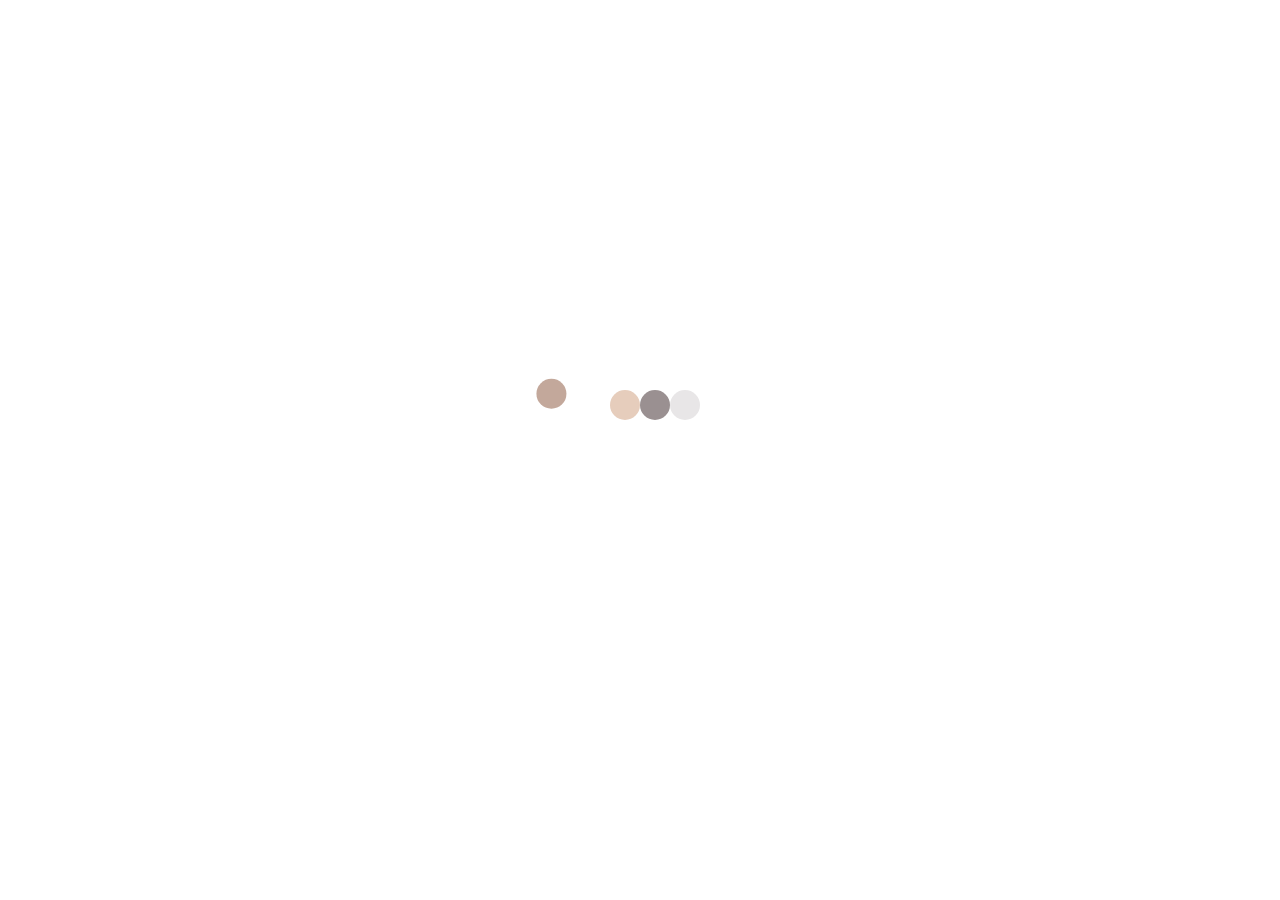
==== index.html @ cdb43461 "Merge pull request #2 from minhta16/main" ====
<!DOCTYPE html>
<html lang="en">   <!-- English Language-->



<title>Noah Tran's Porfolio - EN</title>
<link rel="shortcut icon" type="image/x-icon" href="images/icon.ico">
<meta charset="utf-8">
<meta name="viewport" content="width=device-width, initial-scale=1">
<link rel="stylesheet" href="https://www.w3schools.com/w3css/4/w3.css">
<link rel="stylesheet" href="https://fonts.googleapis.com/css?family=Inconsolata">
<link rel="stylesheet" href="https://maxcdn.bootstrapcdn.com/bootstrap/4.5.2/css/bootstrap.min.css">

<!-- jQuery library -->
<script src="https://ajax.googleapis.com/ajax/libs/jquery/3.5.1/jquery.min.js"></script>
<script src="https://kit.fontawesome.com/a076d05399.js"></script>

<!-- Popper JS -->
<script src="https://cdnjs.cloudflare.com/ajax/libs/popper.js/1.16.0/umd/popper.min.js"></script>

<!-- Latest compiled JavaScript -->
<script src="https://maxcdn.bootstrapcdn.com/bootstrap/4.5.2/js/bootstrap.min.js"></script>
<script src="https://cdnjs.cloudflare.com/ajax/libs/jquery/3.4.1/jquery.min.js"></script>
<script>
 setTimeout(function(){
  $('#clackers').fadeToggle();
  $('.hide-body').fadeIn();
}, 1500);
</script>

<link rel="stylesheet" href="https://cdnjs.cloudflare.com/ajax/libs/font-awesome/4.7.0/css/font-awesome.min.css">
<link rel="stylesheet" href="style.css">


<body >
<svg width="300" height="120" id="clackers">
  <!-- Left arc path -->
  <svg>
    <path id="arc-left-up" fill="none" d="M 90 90 A 90 90 0 0 1 0 0"/>
  </svg>
  <!-- Right arc path -->
  <svg>
    <path id="arc-right-up" fill="none" d="M 100 90 A 90 90 0 0 0 190 0"/>
  </svg>


  <circle cx="15" cy="15" r="15">
    <!-- I used a python script to calculate the keyPoints and keyTimes based on a quadratic function. -->
    <animateMotion dur="1.5s" repeatCount="indefinite"
    calcMode="linear"
    keyPoints="0.0;0.19;0.36;0.51;0.64;0.75;0.84;0.91;0.96;0.99;1.0;0.99;0.96;0.91;0.84;0.75;0.64;0.51;0.36;0.19;0.0;0.0;0.05;0;0;0;0;0;0;0;0;0;0;0;0;0;0;0;0;0;0"
    keyTimes="0.0;0.025;0.05;0.075;0.1;0.125;0.15;0.175;0.2;0.225;0.25;0.275;0.3;0.325;0.35;0.375;0.4;0.425;0.45;0.475;0.5;0.525;0.55;0.575;0.6;0.625;0.65;0.675;0.7;0.725;0.75;0.775;0.8;0.825;0.85;0.875;0.9;0.925;0.95;0.975;1.0">
    <mpath xlink:href="#arc-left-up"/>
  </animateMotion>
</circle>
<circle cx="135" cy="105" r="15" />
<circle cx="165" cy="105" r="15" />
<circle cx="95" cy="15" r="15">
  <animateMotion dur="1.5s" repeatCount="indefinite"
  calcMode="linear"
  keyPoints="0.0;0.0;0.05;0;0;0;0;0;0;0;0;0;0;0;0;0;0;0;0;0;0.0;0.19;0.36;0.51;0.64;0.75;0.84;0.91;0.96;0.99;1.0;0.99;0.96;0.91;0.84;0.75;0.64;0.51;0.36;0.19;0.0"
  keyTimes="0.0;0.025;0.05;0.075;0.1;0.125;0.15;0.175;0.2;0.225;0.25;0.275;0.3;0.325;0.35;0.375;0.4;0.425;0.45;0.475;0.5;0.525;0.55;0.575;0.6;0.625;0.65;0.675;0.7;0.725;0.75;0.775;0.8;0.825;0.85;0.875;0.9;0.925;0.95;0.975;1.0">
  <mpath xlink:href="#arc-right-up"/>
</animateMotion>
</circle>
</svg>

<section class="hide-body">

  <head>

    <!-- Links (sit on top) -->

    <nav class="navbar navbar-expand-sm bg-white navbar-dark fixed-top">
      <!-- Menu button -->
      <button class="bton"><i class="fa fa-bars" onclick="openNav()"></i></button>
      <div id="mySidenav" class="sidenav">
        <a href="javascript:void(0)" class="closebtn" onclick="closeNav()">&times;</a>
        <a href="#first" style=" color:#9b9092"><p style="font-size:1vw" ><b>Follow Me</b></p></a>
        <hr style="width: 200px; height:0.5px;border-width:0;background-color:lightgray; margin-left: auto;margin-right: auto;">
        <br>
        <a href="https://www.facebook.com/tun.thoi" style=" color:#9b9092"><i class="fab fa-facebook-square" style="font-size:1vw"> Facebook</i></a>
        <br>
        <a href="https://www.instagram.com/tphuchoan/" style=" color:#9b9092"><i class="fab fa-instagram-square" style="font-size:1vw"> Instagram </i></a>
        <br>
        <a href="https://www.behance.net/hoantran3" style=" color:#9b9092"><i class="fab fa-behance-square" style="font-size:1vw ;font-size:1vw"> Behance </i></a>

      </div>
      <script>
        function openNav() {
          document.getElementById("mySidenav").style.width = "200px";
        }

        function closeNav() {
          document.getElementById("mySidenav").style.width = "0";
        }
      </script>
      <!--Navbar -->
      <a class="navbar-brand" href="#">
        <img src="images\logo.png" alt="logo" style="width:60px; margin-left: 20px ">
      </a>
      <ul class="navbar-nav ml-auto">
        <li class="nav-item">
          <a class="nav-link" href="#home" style="margin-right: 30px; color:#e6c0a8"><b> Home </b></a>
        </li>
        <li class="nav-item">
          <a class="nav-link" href="#first" style="margin-right: 30px; color:#9b9092">About</a>
        </li>
      </li>
      <li class="nav-item">
        <a class="nav-link" href="#second" style="margin-right: 30px; color:#9b9092">Projects</a>
      </li>
      <li class="nav-item">
        <a class="nav-link" href="#third" style="margin-right: 40px;  color:#9b9092">Contact</a>
      </li>
      <li class="nav-item">
        <a class="nav-link" href="index.html" style="  color:#e6c0a8"><b>EN</b></a>
      </li>
      <li class="nav-item">
        <a class="nav-link" href="indexVI.html" style="margin-right: 5px;  color:#9b9092">VIE</a>
      </li>

    </ul>
  </nav>

</head>
<section class="main">
  <!-- Header with image -->
  <div class="parallax" id="home" >
    <div class="centered">
      <h1 style="font-size:3vw;"><b> Hello, <br>  I'm Noah Tran.</b></h1>
      <br>
      <p style="font-size:1vw;">Welcome to my online Portfolio.</p>
    </div>
  </div>  
    <div class="bgimg w3-display-container w3-grayscale-min" >

      <!-- Add a background color and large text to the whole page -->
      <div class="w3-sand w3-grayscale w3-large" id="first">
        <br>
        <br>
        <br>
        <br>
        <br>
        

        <!-- About Container -->
        <div class="w3-container" >
          <div class="w3-content" style="max-width:900px">
            <h2 style="text-align: center; color: #9B7C70"><b>About me</b></h2>
            <h2 class="w3-center w3-padding-60"><span class="w3-tag w3-wide" style="background-color: #9b9092;"> MY DESIRE </span></h2>
            <br>
            <br>
            <p style=" text-align: center;font-size: 24px">With a constant passion and an inevitable desire to become a professional 3D artist, I feel utterly privileged as well as pleasant to contribute to this interesting area. Therefore, all of my attempts related to graphic design will be implemented whole-heartedly.</p>
            <br>
            <div class="w3-panel w3-leftbar w3-light-grey">
              <br>
              <p style="text-align: center;font-size: 1vw"><i>"Don't worry about people stealing your ideas, worry about the day they stop."</i></p>
              <p style="font-size: 14px; text-align: center;">Quote from Jeffrey Zeldman - an American web designer.</p>
              <br>
            </div>
            <br>
            <br>
            <hr style="width: 200px; height:1px;border-width:0;background-color:lightgray; margin-left: auto;margin-right: auto;">
            <br>
            <br>
            <div class="row">
              <div class="col-lg-6 tab-full left">
                <h4> Personal Info</h4>
                <br>
                <p style="color: #595959; text-align: justify;" >   I am Tran Phuc Hoan. Was born in 1998 in <br>Hanoi, Vietnam.
                  The first time I touched<br> the computer, I've known what I want to do <br> in the future. After 12 years of studying hard <br>
                  at school, I finnaly became a Graphic Design<br> student at FPTU (FPT University). And at that<br> time,
                my future began.</p>
              </div>
              <div class="col-lg-6 tab-full right">
                <h4> Software Skills (Improving)</h4>
                <br>
                <h6 style="color: #595959">Blender</h6>
                <div class="progress">
                  <div class="progress-bar bg-secondary" role="progressbar" aria-valuenow="70" aria-valuemin="0" aria-valuemax="100" style="width:70%">
                    70%
                  </div>
                </div>
                <br>
                <h6 style="color: #595959">Illustration</h6>
                <div class="progress">
                  <div class="progress-bar bg-secondary" role="progressbar" aria-valuenow="70" aria-valuemin="0" aria-valuemax="100" style="width:65%">
                    65%
                  </div>
                </div>
                <br>
                <h6 style="color: #595959">Maya</h6>
                <div class="progress">
                  <div class="progress-bar bg-secondary" role="progressbar" aria-valuenow="70" aria-valuemin="0" aria-valuemax="100" style="width:50%">
                    50%
                  </div>
                </div>
              </div>

              <div class="w3-center">
                <br>
                <br>
                <hr style="width: 200px; height:1px;border-width:0;background-color:lightgray; margin-left: auto;margin-right: auto;">
                <br>
                <br>

                <h4>My Education</h4>
                <br>
                <div class="row">
                  <div class="col-lg-6 tab-full left">
                    <ul class="timeline">
                      <li>
                        <h6 class="float-left">September 2017 - Present</h6>
                        <br>
                        <h5 style="text-align: left;"> FPT University in Hanoi </h5>

                        <p style="text-align: left; font-size: 16px">
                          K13 Course <br>
                          Graphic Design Specialization <br>
                          Junior year 
                        </p>
                      </li>
                      <li>
                        <h6 class="float-left">September 2016 - June 2017</h6>
                        <br>
                        <h5 style="text-align: left;"> VNU University of Engeneering and Technology </h5>
                        <p style="text-align: left; font-size: 16px">K40 Course. Majoring in Electronics and Telecommunications. Stuying at a national top-quality University of Technology is my pride and my oppotunity.</p>
                      </li>
                    </ul>
                  </div>
                  <div class="col-lg-6 tab-full right">
                    <ul class="timeline">
                      <li>
                        <h6 class="float-left">August 2013 - June 2016</h6>
                        <br>
                        <h5 style="text-align: left;"> Kim Lien Highschool </h5>

                        <p style="text-align: left; font-size: 16px">
                          I had a wonderful pupilage at my hometown Highschool.
                        </p>
                      </li>
                      <li>
                        <h6 class="float-left">August 2009 - June 2013</h6>
                        <br>
                        <h5 style="text-align: left;"> Dong Da Secondary School </h5>
                        <p style="text-align: left; font-size: 16px">My teachers here were great, they taught me a lot.</p>
                      </li>
                    </ul>
                  </div>

                </div>
              </div>
            </div>
            <br>
            <br>
            <br>
<h4 class="w3-center w3-padding-60"><span class="w3-tag w3-wide" style="background-color: #9b9092;"> WORK EXPEREENCES </span></h4>
            <br>
            <br>
            <h5 style="text-align: center;">May 2020 - September 2020</h5>
            <p style=" text-align: center;font-size: 18px">Internship & Junior 3D artist at Onteractive.eu.</p>
            <br>
            <h5 style="text-align: center;"> 2018 - 2019</h5>
            <p style=" text-align: center;font-size: 18px">3D design freelancer.</p>
            <br>

            <h4 class="w3-center w3-padding-64" ><span class="w3-tag w3-wide" style="background-color: #9b9092;"> INTERESTED IN </span></h4>
            <div class="row">
              <div class="column">
                <svg width="3em" height="3em" viewBox="0 0 16 16" class="bi bi-window" fill="currentColor" xmlns="http://www.w3.org/2000/svg">
                  <path fill-rule="evenodd" d="M14 2H2a1 1 0 0 0-1 1v10a1 1 0 0 0 1 1h12a1 1 0 0 0 1-1V3a1 1 0 0 0-1-1zM2 1a2 2 0 0 0-2 2v10a2 2 0 0 0 2 2h12a2 2 0 0 0 2-2V3a2 2 0 0 0-2-2H2z"/>
                  <path fill-rule="evenodd" d="M15 6H1V5h14v1z"/>
                  <path d="M3 3.5a.5.5 0 1 1-1 0 .5.5 0 0 1 1 0zm1.5 0a.5.5 0 1 1-1 0 .5.5 0 0 1 1 0zm1.5 0a.5.5 0 1 1-1 0 .5.5 0 0 1 1 0z"/>
                </svg>
                <br>
                <br>

                <h3>Web Design</h3>
                <p style="font-size: 15px">User interface design &<br> Front-end web developement.</p>
              </div>
              <div class="column">
               <svg width="3em" height="3em" viewBox="0 0 16 16" class="bi bi-box" fill="currentColor" xmlns="http://www.w3.org/2000/svg">
                <path fill-rule="evenodd" d="M8.186 1.113a.5.5 0 0 0-.372 0L1.846 3.5 8 5.961 14.154 3.5 8.186 1.113zM15 4.239l-6.5 2.6v7.922l6.5-2.6V4.24zM7.5 14.762V6.838L1 4.239v7.923l6.5 2.6zM7.443.184a1.5 1.5 0 0 1 1.114 0l7.129 2.852A.5.5 0 0 1 16 3.5v8.662a1 1 0 0 1-.629.928l-7.185 2.874a.5.5 0 0 1-.372 0L.63 13.09a1 1 0 0 1-.63-.928V3.5a.5.5 0 0 1 .314-.464L7.443.184z"/>
              </svg>
              <br>
              <br>

              <h3>3D Design</h3>
              <p style="font-size: 15px">Modeling & Animation.</p>
            </div>

            <div class="column">
              <svg width="3em" height="3em" viewBox="0 0 16 16" class="bi bi-book" fill="currentColor" xmlns="http://www.w3.org/2000/svg">
                <path fill-rule="evenodd" d="M1 2.828v9.923c.918-.35 2.107-.692 3.287-.81 1.094-.111 2.278-.039 3.213.492V2.687c-.654-.689-1.782-.886-3.112-.752-1.234.124-2.503.523-3.388.893zm7.5-.141v9.746c.935-.53 2.12-.603 3.213-.493 1.18.12 2.37.461 3.287.811V2.828c-.885-.37-2.154-.769-3.388-.893-1.33-.134-2.458.063-3.112.752zM8 1.783C7.015.936 5.587.81 4.287.94c-1.514.153-3.042.672-3.994 1.105A.5.5 0 0 0 0 2.5v11a.5.5 0 0 0 .707.455c.882-.4 2.303-.881 3.68-1.02 1.409-.142 2.59.087 3.223.877a.5.5 0 0 0 .78 0c.633-.79 1.814-1.019 3.222-.877 1.378.139 2.8.62 3.681 1.02A.5.5 0 0 0 16 13.5v-11a.5.5 0 0 0-.293-.455c-.952-.433-2.48-.952-3.994-1.105C10.413.809 8.985.936 8 1.783z"/>
              </svg>
              <br>
              <br>

              <h3>Book Design</h3>
              <p style="font-size: 15px">Cover & pages layout.</p>
              <br>
              <br>
              <br>
            </div>
          </div>
        </div>
      </div>


    </div>


  </div>
  
  <div class="w3-gray  w3-large" id="second">
    <br>
    <br>
    <br>
    <br>
    <br>
    <div class="w3-container" >
      <div class="w3-content" style="max-width:900px">
        <h2 style="text-align: center; color: #e6c0a8"><b>Projects</b></h2>
        <h2 class="w3-center w3-padding-60"><span class="w3-tag w3-wide" style="background-color: #9b9092;"> MY LATEST PROJECTS </span></h2>
        <br>
        <hr style="width: 850px; height:1px;border-width:0;background-color:#969696; margin-left: auto;margin-right: auto;">
        <br>
        <div class="container">
          <div class="gallery">
            <figure class="gallery__item gallery__item--1" data-toggle="modal" data-target="#modal1">
              <img src="images/Gogreen.jpg" alt="Gallery image 1" class="gallery__img">
            </figure>
            <figure class="gallery__item gallery__item--2">
              <img src="images/boook.jpg" alt="Gallery image 2" class="gallery__img">
            </figure>
            <figure class="gallery__item gallery__item--3">
              <img src="images/vntp-01.jpg" alt="Gallery image 3" class="gallery__img">
            </figure>
            <figure class="gallery__item gallery__item--4">
              <img src="images/3.jpg" alt="Gallery image 4" class="gallery__img">
            </figure>
            <figure class="gallery__item gallery__item--5">
              <img src="images/book2-01.jpg" alt="Gallery image 5" class="gallery__img">
            </figure>
            <figure class="gallery__item gallery__item--6">
              <img src="images/sasuke.jpg" alt="Gallery image 6" class="gallery__img">
            </figure>
            <figure class="gallery__item gallery__item--7">
              <img src="images/web.png" alt="Gallery image 6" class="gallery__img">
            </figure>
          </div>
        </div>
        <br>
        <div class="w3-center">
          <a class="button button1 w3-center" style="text-decoration: none;"><b>SEE ALL</b></a>
        </div>
        <br>
        <br>
        <br>
      </div>
    </div>
  </div>
</div>
</div>
<section class="s-contact target-section" id="third">
  <div class="w3-content" style="max-width:900px">
    <h2 style="text-align: center; color: white"><b>Contact</b></h2>
    <h2 class="w3-center w3-padding-60"><span class="w3-tag w3-wide" style="background-color: #9b9092;"> Say "Xin chao" </span></h2>
    <br>
    <br>
    <br>
    <br>
    <div class="row">
      <div class="col-lg-6 tab-full left">
        <h3>PHONE</h3>
        <p style="font-size: 15px; color: white">(+84) 339568068</p>
      <br>
      <br>
      
        <h3>EMAIL</h3>
        <p style="font-size: 15px; color: white;">hiamnoah98@gmail.com <br> hoantpha130188@fpt.edu.vn</p>
        <br>
      <br>
      
        <h3>ADDRESS</h3>
        <p style="font-size: 15px; color: white;">33 Vinh Ho <br> Dong Da, Hanoi <br> Vietnam </p>
        <br>
      <br>
      
        <h3>SOCIAL</h3>
        <p style="font-size: 15px; color: white;">facebook.com/tun.thoi <br> instagram.com/tphuchoan  </p>

      </div>
      <div class="col-lg-6 tab-full left">
        <br>
        <br>
        <br>
        <br>
        <br>
        <br>
        <br>
        <br>

        <h3 style="text-align: justify;"><i>"Your work is going to fill a large part of your life, and the only way to be truly satisfied is to do what you believe is great work. And the only way to do great work is to love what you do. If you haven't found it yet, keep looking. Don't settle. As with all matters of the heart, you'll know when you find it."</i></h3>
        <br>
        <p style="font-size: 15px">- Steve Jobs</p>
        
      </div>
    </div>
  </div>
    

  </section>

</div>
</div>

<!-- Footer -->
<div class="footer">


  <!-- Add font awesome icons -->
  <a href="https://www.facebook.com/tun.thoi" class="fa fa-facebook"></a>

  <a href="https://mail.google.com/mail/u/5/#inbox" class="fa fa-google"></a>

  <a href="https://www.instagram.com/tphuchoan/" class="fa fa-instagram"></a>
  <br>



  <p class="pt-2" style="color: white"><i>@2020 by Noah Tran </i> </p>

</div>
</section>

<script>
// Tabbed Menu
function openMenu(evt, menuName) {
  var i, x, tablinks;
  x = document.getElementsByClassName("menu");
  for (i = 0; i < x.length; i++) {
    x[i].style.display = "none";
  }
  tablinks = document.getElementsByClassName("tablink");
  for (i = 0; i < x.length; i++) {
    tablinks[i].className = tablinks[i].className.replace(" w3-dark-grey", "");
  }
  document.getElementById(menuName).style.display = "block";
  evt.currentTarget.firstElementChild.className += " w3-dark-grey";
}
document.getElementById("myLink").click();
</script>

<!-- Modals -->
<div class="modal fade" id="modal1" tabindex="-1" role="dialog" aria-labelledby="modal1CenterTitle" aria-hidden="true">
  <div class="modal-dialog custom-modal-dialog">
    <div class="modal-content">
      <div class="modal-header">
        <h5 class="modal-title" id="modal1Title">Modal title</h5>
        <button type="button" class="close" data-dismiss="modal" aria-label="Close">
          <span>&times;</span>
        </button>
      </div>
      <div class="modal-body">
        <!-- đút content vào đây -->
      </div>
      <div class="modal-footer">
        <button type="button" class="btn btn-secondary" data-dismiss="modal">Close</button>
        <button type="button" class="btn btn-primary">Save changes</button>
      </div>
    </div>
  </div>
</div> 
</section>
</body>

</html>
---- style.css ----
body,
html {
  scroll-behavior: smooth;
  height: 100%;
  overflow: hidden;
}

.main {
  overflow: scroll;
  height: 100vh;
}

.sansserif {
  font-family: Arial, Helvetica, sans-serif;
}
section {
  display: block;
}
svg {
  position: absolute;
}

circle:nth-of-type(1) {
  fill: #c3a89b;
}
circle:nth-of-type(2) {
  fill: #e6cdbc;
}
circle:nth-of-type(3) {
  fill: #9a9091;
}
circle:nth-of-type(4) {
  fill: #e8e6e7;
}

#clackers {
  /*   border: 1px solid white; */
  display: block;
  position: absolute;
  top: 40%;
  left: 50%;
  transform: translate(-50%, -50%);
}
.hide-body {
  display: none;
}

.parallax {
  /* The image used */
  background-image: url("images/cover3.jpg");

  /* Full height */
  height: 100vh;

  /* Create the parallax scrolling effect */
  background-attachment: fixed;
  background-position: center;
  background-repeat: no-repeat;
  background-size: cover;
}
.menu {
  display: none;
}
.centered {
  padding-top: 24%;
  padding-left: 15.4%;
  z-index: 10;
}
.center {
  display: flex;
  justify-content: center;
  align-items: center;
  height: 200px;
}
.bton {
  background-color: transparent;
  border: none;
  color: #9b9092;
  padding: 6px 6px;
  font-size: 16px;
  cursor: pointer;
}
.sidenav {
  height: 100%;
  width: 0;
  position: fixed;
  z-index: 1;
  top: 0;
  left: 0;
  background-color: #111;
  overflow-x: hidden;
  transition: 0.5s;
  padding-top: 60px;
}

.sidenav a {
  padding: 8px 8px 8px 32px;
  text-decoration: none;
  font-size: 25px;
  color: #818181;
  display: block;
  transition: 0.3s;
}

.sidenav a:hover {
  color: #f1f1f1;
}

.sidenav .closebtn {
  position: absolute;
  top: 0;
  right: 25px;
  font-size: 36px;
  margin-left: 50px;
}
.column {
  float: left;
  width: 33.33%;
  padding: 20px;
}
.row:after {
  content: "";
  display: table;
  clear: both;
}
ul.timeline {
  list-style-type: none;
  position: relative;
}
ul.timeline:before {
  content: " ";
  background: #d4d9df;
  display: inline-block;
  position: absolute;
  left: 29px;
  width: 2px;
  height: 100%;
  z-index: 400;
}
ul.timeline > li {
  margin: 20px 0;
  padding-left: 20px;
}
ul.timeline > li:before {
  content: " ";
  background: #f7f5f2;
  display: inline-block;
  position: absolute;
  border-radius: 50%;
  border: 3px solid #727576;
  left: 20px;
  width: 20px;
  height: 20px;
  z-index: 400;
}
@media screen and (max-height: 450px) {
  .sidenav {
    padding-top: 15px;
  }
  .sidenav a {
    font-size: 18px;
  }
  .column {
    width: 100%;
  }
}
.container {
  width: 100%;
  margin: 2rem auto;
}
.gallery {
  display: grid;
  grid-template-columns: repeat(8, 1fr);
  grid-template-rows: repeat(8, 5vw);
  grid-gap: 1.5rem;
}

.gallery__img {
  width: 100%;
  height: 100%;
  object-fit: cover;
  display: block;
}
.gallery__item--1 {
  grid-column-start: 5;
  grid-column-end: 7;
  grid-row-start: 1;
  grid-row-end: 3;
}

.gallery__item--2 {
  grid-column-start: 7;
  grid-column-end: 9;
  grid-row-start: 1;
  grid-row-end: 3;
}

.gallery__item--3 {
  grid-column-start: 1;
  grid-column-end: 5;
  grid-row-start: 1;
  grid-row-end: 6;

  /** Alternative Syntax **/
  /* grid-column: 5 / span 4;
  grid-row: 1 / span 5; */
}

.gallery__item--4 {
  grid-column-start: 5;
  grid-column-end: 9;
  grid-row-start: 3;
  grid-row-end: 6;

  /** Alternative Syntax **/
  /* grid-column: 1 / span 4;  */
  /* grid-row: 3 / span 3; */
}

.gallery__item--5 {
  grid-column-start: 1;
  grid-column-end: 3;
  grid-row-start: 6;
  grid-row-end: 9;

  /** Alternative Syntax **/
  /* grid-column: 1 / span 4; */
  /* grid-row: 6 / span 3; */
}

.gallery__item--6 {
  grid-column-start: 5;
  grid-column-end: 9;
  grid-row-start: 6;
  grid-row-end: 9;
}
.gallery__item--7 {
  grid-column-start: 3;
  grid-column-end: 5;
  grid-row-start: 6;
  grid-row-end: 9;
}
.button {
  background-color: #4caf50; /* Green */
  border: none;
  color: white;
  padding: 16px 120px;
  text-align: center;
  display: inline-block;
  font-size: 16px;
  margin: 4px 2px;
  transition-duration: 0.2s;
  cursor: pointer;
}

.button1 {
  background-color: #8c8587;
  color: white;
}
.button1:hover {
  background-color: #ccaa97;
  color: white;
}
.s-contact {
  background-color: #151515;
  background-image: url("images/cover2.jpg");
  background-size: cover;
  background-repeat: no-repeat;
  background-position: center, center;
  padding-top: 10rem;
  padding-bottom: 11rem;
  color: rgba(255, 255, 255, 0.5);
  position: relative;
}
.s-contact .overlay {
  position: absolute;
  top: 0;
  left: 0;
  width: 100%;
  height: 100%;
  opacity: 0.75;
  background-color: #070606;
}

.footer {
  right: 0;
  bottom: auto;
  left: 0;
  padding: 2rem;
  background-color: #3f3f3f;
  text-align: center;
}
.fa {
  padding: 10px;
  font-size: 20px;
  width: 40px;
  text-align: center;
  text-decoration: none;
  margin: 1px 1px;
  border-radius: 50%;
}

.fa:hover {
  opacity: 0.7;
}

.fa-facebook {
  background: #b2b2b2;
  color: white;
}

.fa-google {
  background: #b2b2b2;
  color: white;
}

.fa-instagram {
  background: #b2b2b2;
  color: white;
}

.custom-modal-dialog {
  max-width: 1000px;
}
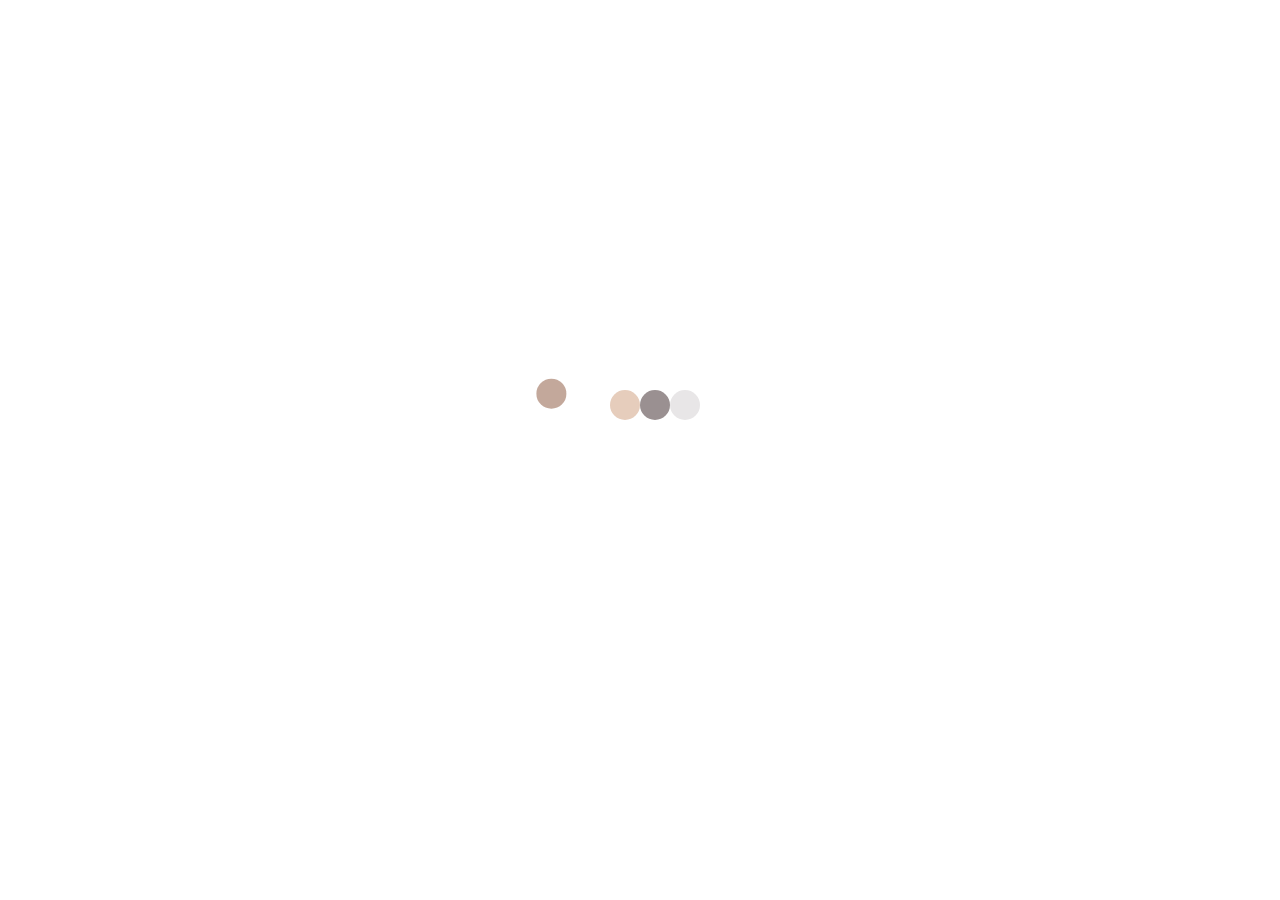
==== commit 78012918: "Update index.html" ====
--- a/index.html
+++ b/index.html
@@ -113,12 +113,8 @@
       <li class="nav-item">
         <a class="nav-link" href="#third" style="margin-right: 40px;  color:#9b9092">Contact</a>
       </li>
-      <li class="nav-item">
-        <a class="nav-link" href="index.html" style="  color:#e6c0a8"><b>EN</b></a>
-      </li>
-      <li class="nav-item">
-        <a class="nav-link" href="indexVI.html" style="margin-right: 5px;  color:#9b9092">VIE</a>
-      </li>
+      
+      
 
     </ul>
   </nav>
@@ -328,13 +324,13 @@
         <br>
         <div class="container">
           <div class="gallery">
-            <figure class="gallery__item gallery__item--1" data-toggle="modal" data-target="#modal1">
+            <figure class="gallery__item gallery__item--1" data-toggle="modal" data-target="#m">
               <img src="images/Gogreen.jpg" alt="Gallery image 1" class="gallery__img">
             </figure>
             <figure class="gallery__item gallery__item--2">
               <img src="images/boook.jpg" alt="Gallery image 2" class="gallery__img">
             </figure>
-            <figure class="gallery__item gallery__item--3">
+            <figure class="gallery__item gallery__item--3" data-toggle="modal" data-target="#modal1">
               <img src="images/vntp-01.jpg" alt="Gallery image 3" class="gallery__img">
             </figure>
             <figure class="gallery__item gallery__item--4">
@@ -458,17 +454,18 @@
   <div class="modal-dialog custom-modal-dialog">
     <div class="modal-content">
       <div class="modal-header">
-        <h5 class="modal-title" id="modal1Title">Modal title</h5>
+        <h4 class="modal-title" id="modal1Title">VNPT Pay TVC</h4>
         <button type="button" class="close" data-dismiss="modal" aria-label="Close">
           <span>&times;</span>
         </button>
       </div>
       <div class="modal-body">
         <!-- đút content vào đây -->
+        <video playsinline muted autoplay loop src="https://cdn.dribbble.com/users/4246587/screenshots/14139591/media/9e2efa6b5562f9f7c5a7e35dcfbceb85.mp4"></video>
       </div>
       <div class="modal-footer">
         <button type="button" class="btn btn-secondary" data-dismiss="modal">Close</button>
-        <button type="button" class="btn btn-primary">Save changes</button>
+        
       </div>
     </div>
   </div>
--- a/style.css
+++ b/style.css
@@ -1,11 +1,11 @@
 body,
 html {
+  height: 100%;
+  overflow: hidden;
+}
+
+.main {
   scroll-behavior: smooth;
-  height: 100%;
-  overflow: hidden;
-}
-
-.main {
   overflow: scroll;
   height: 100vh;
 }
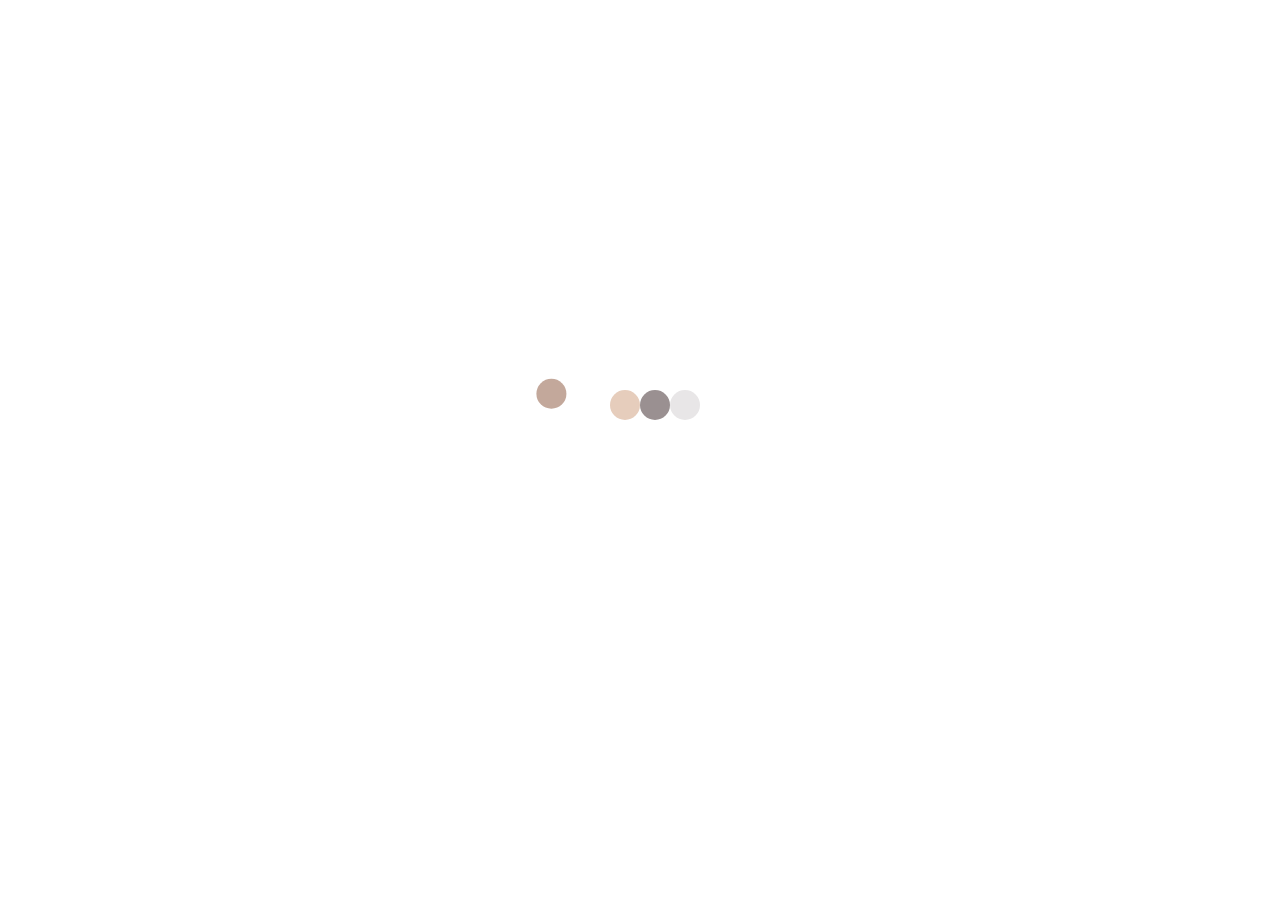
==== commit 7a455cb3: "Merge pull request #4 from minhta16/main" ====
--- a/index.html
+++ b/index.html
@@ -459,9 +459,9 @@
           <span>&times;</span>
         </button>
       </div>
-      <div class="modal-body">
+      <div class="modal-body custom-modal-body">
         <!-- đút content vào đây -->
-        <video playsinline muted autoplay loop src="https://cdn.dribbble.com/users/4246587/screenshots/14139591/media/9e2efa6b5562f9f7c5a7e35dcfbceb85.mp4"></video>
+        <video playsinline muted autoplay loop width="480" src="https://cdn.dribbble.com/users/4246587/screenshots/14139591/media/9e2efa6b5562f9f7c5a7e35dcfbceb85.mp4"></video>
       </div>
       <div class="modal-footer">
         <button type="button" class="btn btn-secondary" data-dismiss="modal">Close</button>
--- a/style.css
+++ b/style.css
@@ -322,3 +322,7 @@
 .custom-modal-dialog {
   max-width: 1000px;
 }
+
+.custom-modal-body {
+  text-align: center;
+}
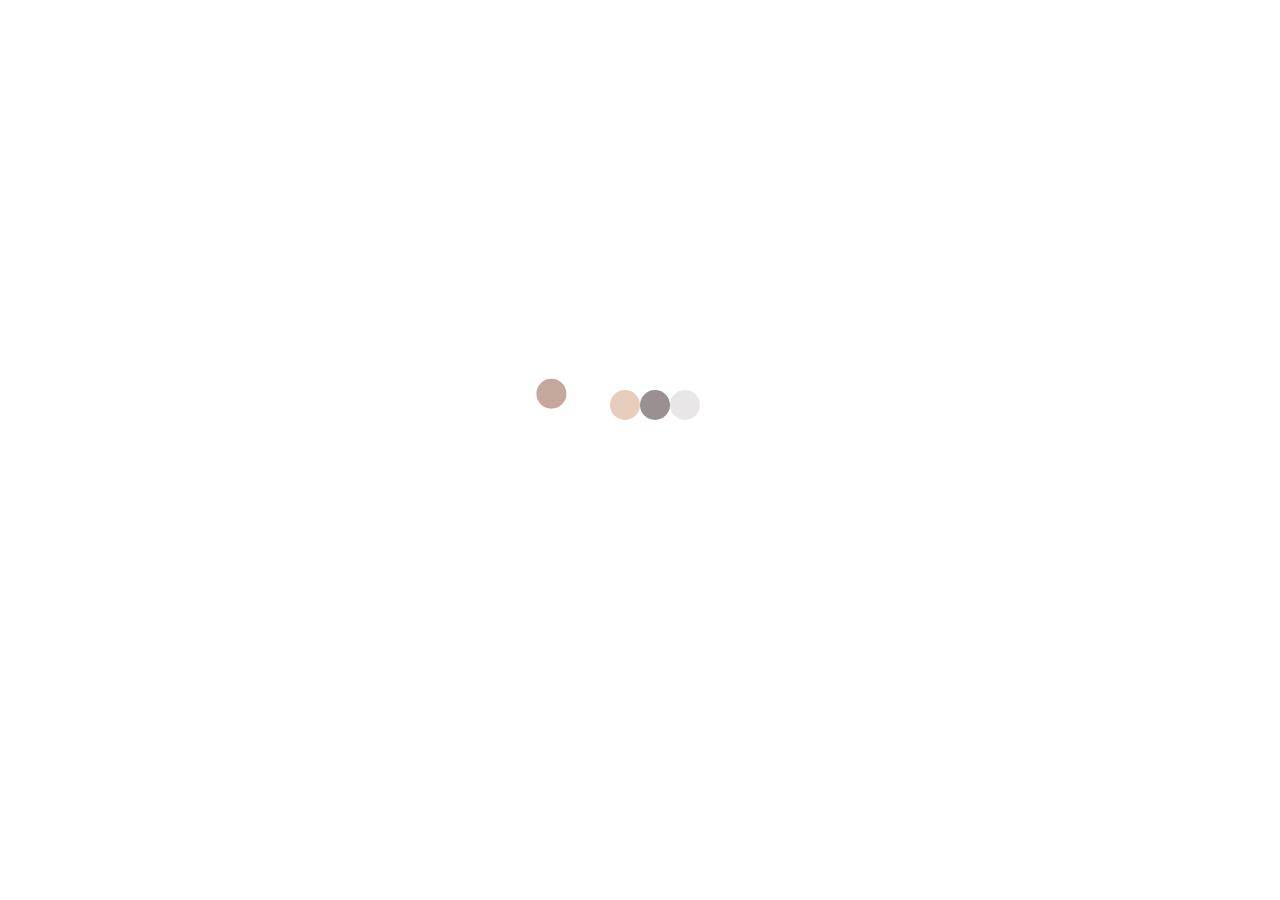
==== commit d7e0ed3a: "changed" ====
--- a/index.html
+++ b/index.html
@@ -461,8 +461,16 @@
       </div>
       <div class="modal-body custom-modal-body">
         <!-- đút content vào đây -->
-        <video playsinline muted autoplay loop width="480" src="https://cdn.dribbble.com/users/4246587/screenshots/14139591/media/9e2efa6b5562f9f7c5a7e35dcfbceb85.mp4"></video>
-      </div>
+        <video playsinline muted autoplay loop width="960" src="https://cdn.dribbble.com/users/4246587/screenshots/14139591/media/9e2efa6b5562f9f7c5a7e35dcfbceb85.mp4"></video>
+        <img class="img1" src="images/155.jpg">
+        <img class="img1" src="images/156.jpg">
+        <img class="img1" src="images/157.jpg">
+        <img class="img1" src="images/158.jpg">
+        <img class="img1" src="images/159.jpg">
+        <img class="img1" src="images/160.jpg">
+        <img class="img1" src="images/161.jpg">
+      </div>
+
       <div class="modal-footer">
         <button type="button" class="btn btn-secondary" data-dismiss="modal">Close</button>
         
--- a/style.css
+++ b/style.css
@@ -326,3 +326,9 @@
 .custom-modal-body {
   text-align: center;
 }
+.img1 {
+  width: 960px;
+  height: 700px;
+  
+}
+
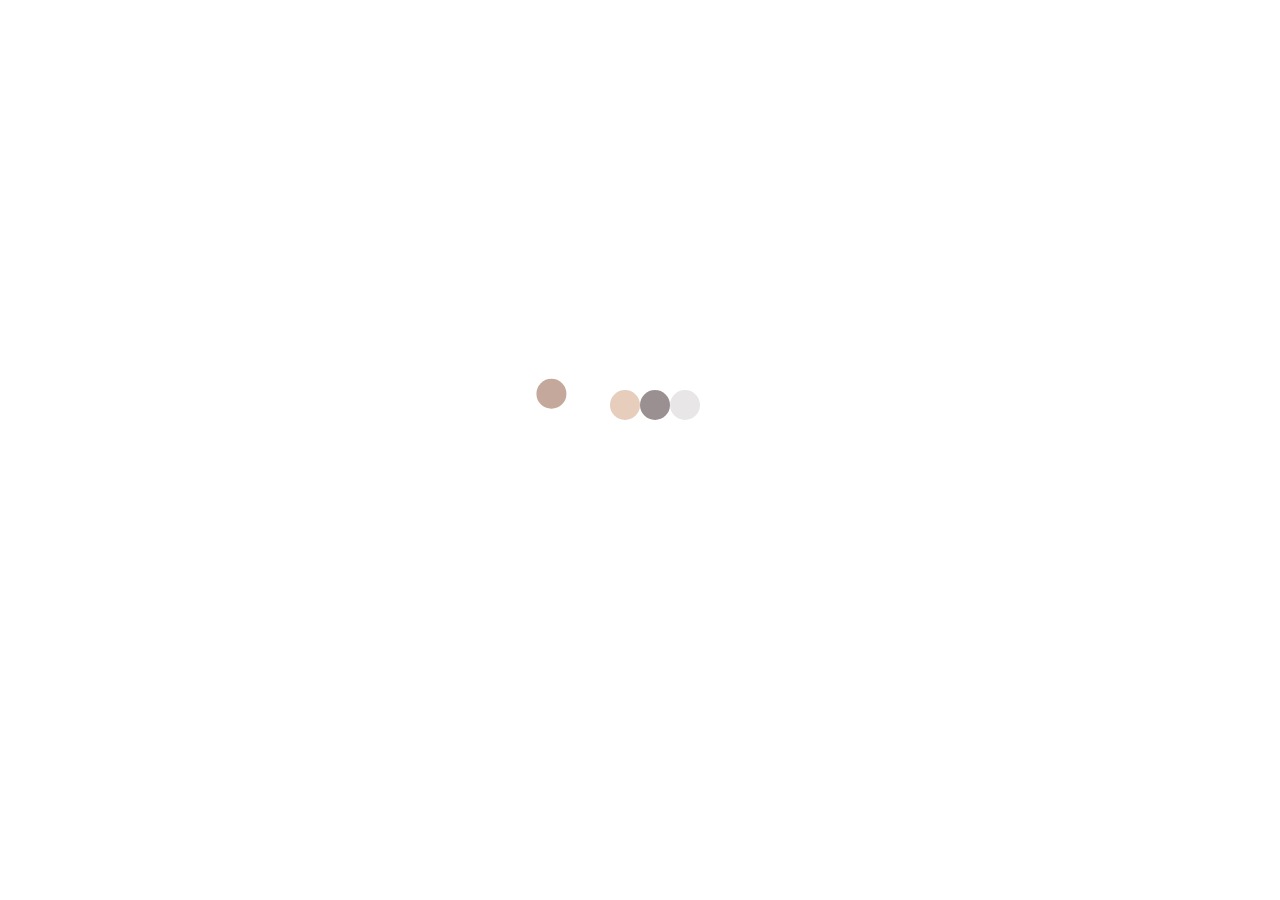
==== commit 4d65284a: "Update index.html" ====
--- a/index.html
+++ b/index.html
@@ -309,7 +309,7 @@
 
   </div>
   
-  <div class="w3-gray  w3-large" id="second">
+  <div class="w3-large" style="background-color: #3e3e3e" id="second">
     <br>
     <br>
     <br>
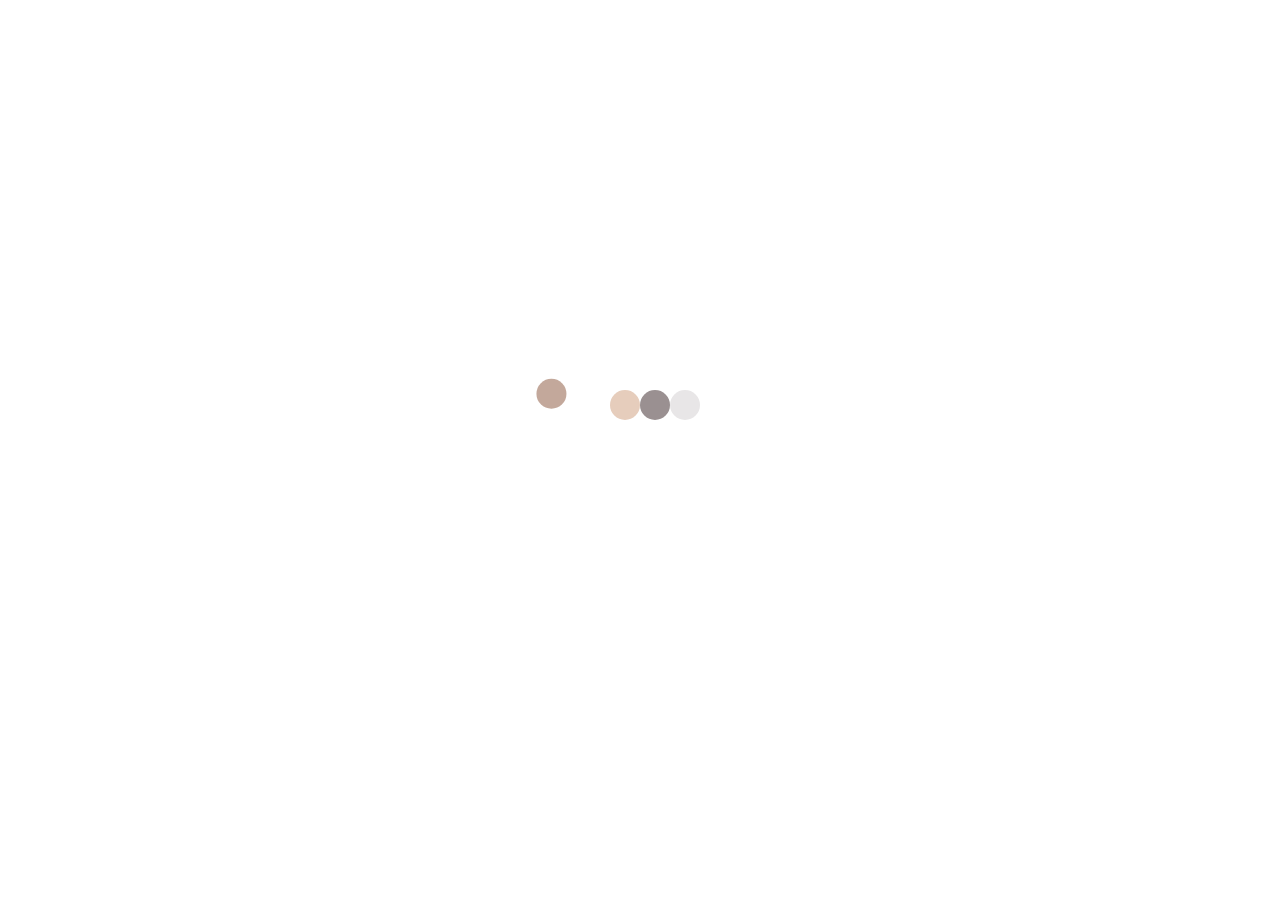
==== commit b5d7015d: "Last" ====
--- a/index.html
+++ b/index.html
@@ -324,25 +324,25 @@
         <br>
         <div class="container">
           <div class="gallery">
-            <figure class="gallery__item gallery__item--1" data-toggle="modal" data-target="#m">
+            <figure class="gallery__item gallery__item--1" data-toggle="modal" data-target="#modal2">
               <img src="images/Gogreen.jpg" alt="Gallery image 1" class="gallery__img">
             </figure>
-            <figure class="gallery__item gallery__item--2">
+            <figure class="gallery__item gallery__item--2" data-toggle="modal" data-target="#modal3">
               <img src="images/boook.jpg" alt="Gallery image 2" class="gallery__img">
             </figure>
             <figure class="gallery__item gallery__item--3" data-toggle="modal" data-target="#modal1">
               <img src="images/vntp-01.jpg" alt="Gallery image 3" class="gallery__img">
             </figure>
-            <figure class="gallery__item gallery__item--4">
+            <figure class="gallery__item gallery__item--4" data-toggle="modal" data-target="#modal4">
               <img src="images/3.jpg" alt="Gallery image 4" class="gallery__img">
             </figure>
-            <figure class="gallery__item gallery__item--5">
+            <figure class="gallery__item gallery__item--5" data-toggle="modal" data-target="#modal3">
               <img src="images/book2-01.jpg" alt="Gallery image 5" class="gallery__img">
             </figure>
-            <figure class="gallery__item gallery__item--6">
+            <figure class="gallery__item gallery__item--6" data-toggle="modal" data-target="#modal5">
               <img src="images/sasuke.jpg" alt="Gallery image 6" class="gallery__img">
             </figure>
-            <figure class="gallery__item gallery__item--7">
+            <figure class="gallery__item gallery__item--7" data-toggle="modal" data-target="#modal2">
               <img src="images/web.png" alt="Gallery image 6" class="gallery__img">
             </figure>
           </div>
@@ -450,6 +450,7 @@
 </script>
 
 <!-- Modals -->
+<!-- VNPT Pay -->
 <div class="modal fade" id="modal1" tabindex="-1" role="dialog" aria-labelledby="modal1CenterTitle" aria-hidden="true">
   <div class="modal-dialog custom-modal-dialog">
     <div class="modal-content">
@@ -462,22 +463,124 @@
       <div class="modal-body custom-modal-body">
         <!-- đút content vào đây -->
         <video playsinline muted autoplay loop width="960" src="https://cdn.dribbble.com/users/4246587/screenshots/14139591/media/9e2efa6b5562f9f7c5a7e35dcfbceb85.mp4"></video>
-        <img class="img1" src="images/155.jpg">
-        <img class="img1" src="images/156.jpg">
-        <img class="img1" src="images/157.jpg">
-        <img class="img1" src="images/158.jpg">
-        <img class="img1" src="images/159.jpg">
-        <img class="img1" src="images/160.jpg">
-        <img class="img1" src="images/161.jpg">
-      </div>
-
+        <img class="img1" src="images/137.jpg">
+        <img class="img1" src="images/138.jpg">
+        <img class="img1" src="images/139.jpg">
+        <img class="img1" src="images/140.jpg">
+      </div>
       <div class="modal-footer">
         <button type="button" class="btn btn-secondary" data-dismiss="modal">Close</button>
-        
       </div>
     </div>
   </div>
 </div> 
+
+<!-- Gogreen -->
+<div class="modal fade" id="modal2" tabindex="-1" role="dialog" aria-labelledby="modal2CenterTitle" aria-hidden="true">
+  <div class="modal-dialog custom-modal-dialog">
+    <div class="modal-content">
+      <div class="modal-header">
+        <h4 class="modal-title" id="modal2Title">GoGreen - Plants for everyone!</h4>
+        <button type="button" class="close" data-dismiss="modal" aria-label="Close">
+          <span>&times;</span>
+        </button>
+      </div>
+      <div class="modal-body custom-modal-body">
+        <!-- đút content vào đây -->
+        <img class="img1" src="images/1.jpg">
+        <img class="img1" src="images/12.jpg">
+        <img class="img1" src="images/13.jpg">
+        <img class="img1" src="images/15.jpg">
+        <img class="img1" src="images/16.jpg">
+        <img class="img1" src="images/17.jpg">
+        <img class="img1" src="images/18.jpg">
+        <img class="img1" src="images/19.jpg">
+        <img class="img1" src="images/110.jpg">
+      </div>
+      <div class="modal-footer">
+        <button type="button" class="btn btn-secondary" data-dismiss="modal">Close</button>
+      </div>
+    </div>
+  </div>
+</div> 
+<!-- book -->
+<div class="modal fade" id="modal3" tabindex="-1" role="dialog" aria-labelledby="modal3CenterTitle" aria-hidden="true">
+  <div class="modal-dialog custom-modal-dialog">
+    <div class="modal-content">
+      <div class="modal-header">
+        <h4 class="modal-title" id="modal3Title">Book Design</h4>
+        <button type="button" class="close" data-dismiss="modal" aria-label="Close">
+          <span>&times;</span>
+        </button>
+      </div>
+      <div class="modal-body custom-modal-body">
+        <!-- đút content vào đây -->
+        <img class="img1" src="images/111.jpg">
+        <img class="img1" src="images/112.jpg">
+        <img class="img1" src="images/113.jpg">
+        <img class="img1" src="images/114.jpg">
+        <img class="img1" src="images/115.jpg">
+        <img class="img1" src="images/116.jpg">
+        <img class="img1" src="images/117.jpg">
+        <img class="img1" src="images/118.jpg">
+      </div>
+      <div class="modal-footer">
+        <button type="button" class="btn btn-secondary" data-dismiss="modal">Close</button>
+      </div>
+    </div>
+  </div>
+</div> 
+<!-- MEWTWO -->
+<div class="modal fade" id="modal4" tabindex="-1" role="dialog" aria-labelledby="modal4CenterTitle" aria-hidden="true">
+  <div class="modal-dialog custom-modal-dialog">
+    <div class="modal-content">
+      <div class="modal-header">
+        <h4 class="modal-title" id="modal4Title">MEWTWO</h4>
+        <button type="button" class="close" data-dismiss="modal" aria-label="Close">
+          <span>&times;</span>
+        </button>
+      </div>
+      <div class="modal-body custom-modal-body">
+        <!-- đút content vào đây -->
+        <img class="img1" src="images/119.jpg">
+        <img class="img1" src="images/120.jpg">
+        <img class="img1" src="images/121.jpg">
+        <img class="img1" src="images/122.jpg">
+        <img class="img1" src="images/123.jpg">
+        <img class="img1" src="images/124.jpg">
+        <img class="img1" src="images/125.jpg">
+        <img class="img1" src="images/126.jpg">
+      </div>
+      <div class="modal-footer">
+        <button type="button" class="btn btn-secondary" data-dismiss="modal">Close</button>
+      </div>
+    </div>
+  </div>
+</div> 
+<!-- sasuke -->
+<div class="modal fade" id="modal5" tabindex="-1" role="dialog" aria-labelledby="modal5CenterTitle" aria-hidden="true">
+  <div class="modal-dialog custom-modal-dialog">
+    <div class="modal-content">
+      <div class="modal-header">
+        <h4 class="modal-title" id="modal5Title">MEWTWO</h4>
+        <button type="button" class="close" data-dismiss="modal" aria-label="Close">
+          <span>&times;</span>
+        </button>
+      </div>
+      <div class="modal-body custom-modal-body">
+        <!-- đút content vào đây -->
+        <img class="img1" src="images/127.jpg">
+        <img class="img1" src="images/128.jpg">
+        <img class="img1" src="images/129.jpg">
+        <img class="img1" src="images/130.jpg">
+      </div>
+      <div class="modal-footer">
+        <button type="button" class="btn btn-secondary" data-dismiss="modal">Close</button>
+      </div>
+    </div>
+  </div>
+</div> 
+
 </section>
 </body>
 
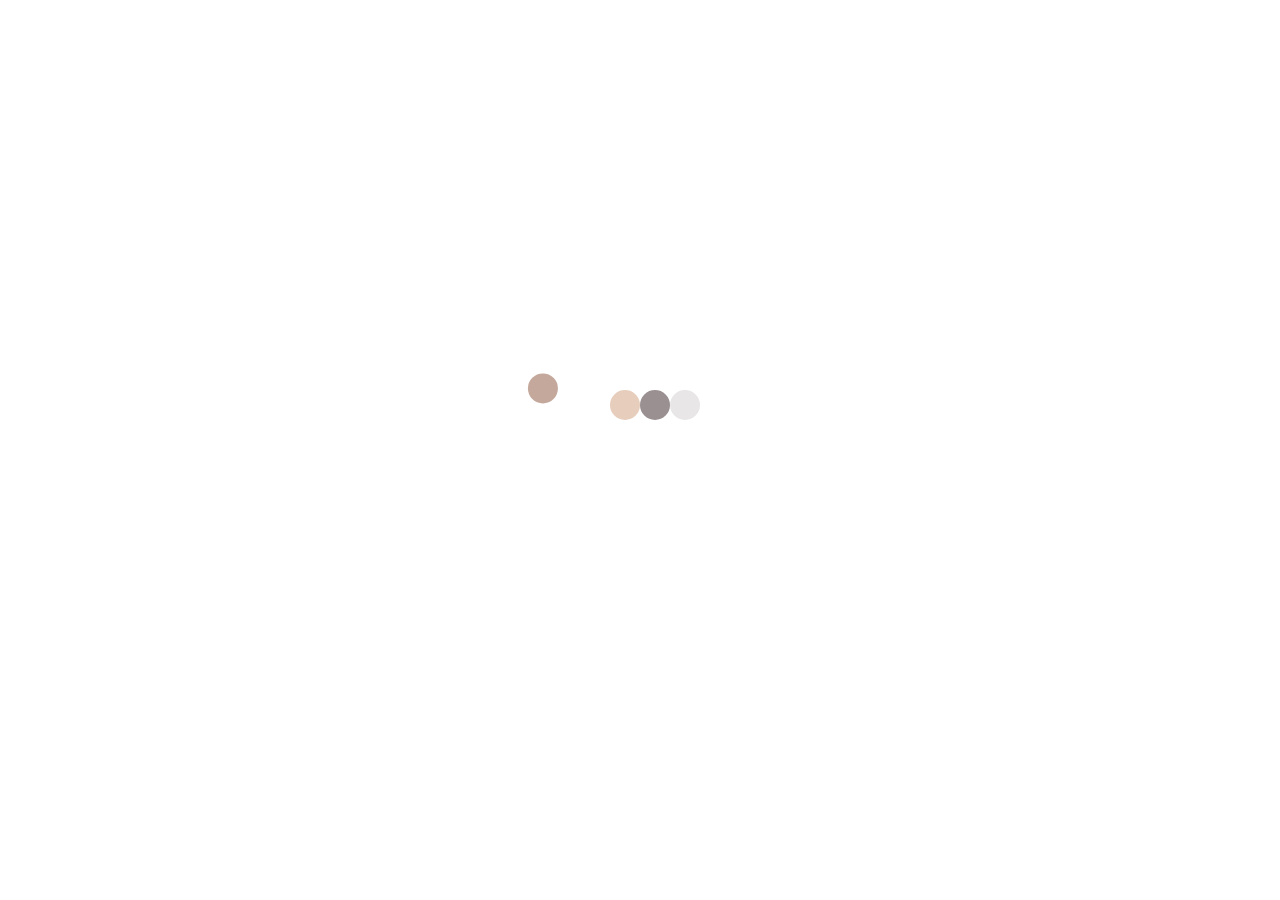
==== commit 72602dd1: "Highlight navbar option when scrolling" ====
--- a/index.html
+++ b/index.html
@@ -100,29 +100,26 @@
         <img src="images\logo.png" alt="logo" style="width:60px; margin-left: 20px ">
       </a>
       <ul class="navbar-nav ml-auto">
-        <li class="nav-item">
-          <a class="nav-link" href="#home" style="margin-right: 30px; color:#e6c0a8"><b> Home </b></a>
+        <li class="home nav-item">
+          <a class="home nav-link nav-link--normal nav-link--active" href="#home" > Home</a>
         </li>
-        <li class="nav-item">
-          <a class="nav-link" href="#first" style="margin-right: 30px; color:#9b9092">About</a>
+        <li class="about nav-item">
+          <a class="about nav-link nav-link--normal" href="#first" >About</a>
         </li>
       </li>
-      <li class="nav-item">
-        <a class="nav-link" href="#second" style="margin-right: 30px; color:#9b9092">Projects</a>
+      <li class="projects nav-item">
+        <a class="projects nav-link nav-link--normal" href="#second" >Projects</a>
       </li>
-      <li class="nav-item">
-        <a class="nav-link" href="#third" style="margin-right: 40px;  color:#9b9092">Contact</a>
+      <li class="inform nav-item">
+        <a class="inform nav-link nav-link--normal" href="#inform" >Contact</a>
       </li>
-      
-      
-
     </ul>
   </nav>
 
 </head>
 <section class="main">
   <!-- Header with image -->
-  <div class="parallax" id="home" >
+  <div class="parallax w3-content" id="home" >
     <div class="centered">
       <h1 style="font-size:3vw;"><b> Hello, <br>  I'm Noah Tran.</b></h1>
       <br>
@@ -142,7 +139,7 @@
 
         <!-- About Container -->
         <div class="w3-container" >
-          <div class="w3-content" style="max-width:900px">
+          <div class="w3-content"  id="about" style="max-width:900px">
             <h2 style="text-align: center; color: #9B7C70"><b>About me</b></h2>
             <h2 class="w3-center w3-padding-60"><span class="w3-tag w3-wide" style="background-color: #9b9092;"> MY DESIRE </span></h2>
             <br>
@@ -316,7 +313,7 @@
     <br>
     <br>
     <div class="w3-container" >
-      <div class="w3-content" style="max-width:900px">
+      <div class="w3-content"  id="projects" style="max-width:900px">
         <h2 style="text-align: center; color: #e6c0a8"><b>Projects</b></h2>
         <h2 class="w3-center w3-padding-60"><span class="w3-tag w3-wide" style="background-color: #9b9092;"> MY LATEST PROJECTS </span></h2>
         <br>
@@ -357,57 +354,59 @@
       </div>
     </div>
   </div>
-</div>
-</div>
-<section class="s-contact target-section" id="third">
-  <div class="w3-content" style="max-width:900px">
-    <h2 style="text-align: center; color: white"><b>Contact</b></h2>
-    <h2 class="w3-center w3-padding-60"><span class="w3-tag w3-wide" style="background-color: #9b9092;"> Say "Xin chao" </span></h2>
-    <br>
-    <br>
-    <br>
-    <br>
-    <div class="row">
-      <div class="col-lg-6 tab-full left">
-        <h3>PHONE</h3>
-        <p style="font-size: 15px; color: white">(+84) 339568068</p>
+
+  <div class="full-width w3-content"  id="inform"  style="background-color: #626262;">
+    <div class="s-contact target-section"style="max-width:900px">
+      <h2 style="text-align: center; color: white"><b>Contact</b></h2>
+      <h2 class="w3-center w3-padding-60"><span class="w3-tag w3-wide" style="background-color: #9b9092;"> Say "Xin chao" </span></h2>
       <br>
       <br>
-      
-        <h3>EMAIL</h3>
-        <p style="font-size: 15px; color: white;">hiamnoah98@gmail.com <br> hoantpha130188@fpt.edu.vn</p>
-        <br>
       <br>
-      
-        <h3>ADDRESS</h3>
-        <p style="font-size: 15px; color: white;">33 Vinh Ho <br> Dong Da, Hanoi <br> Vietnam </p>
-        <br>
       <br>
-      
-        <h3>SOCIAL</h3>
-        <p style="font-size: 15px; color: white;">facebook.com/tun.thoi <br> instagram.com/tphuchoan  </p>
-
-      </div>
-      <div class="col-lg-6 tab-full left">
-        <br>
-        <br>
-        <br>
-        <br>
-        <br>
-        <br>
-        <br>
-        <br>
-
-        <h3 style="text-align: justify;"><i>"Your work is going to fill a large part of your life, and the only way to be truly satisfied is to do what you believe is great work. And the only way to do great work is to love what you do. If you haven't found it yet, keep looking. Don't settle. As with all matters of the heart, you'll know when you find it."</i></h3>
-        <br>
-        <p style="font-size: 15px">- Steve Jobs</p>
+      <div class="row">
+        <div class="col-lg-6 tab-full left">
+          <h3>PHONE</h3>
+          <p style="font-size: 15px; color: white">(+84) 339568068</p>
+        <br>
+        <br>
         
-      </div>
-    </div>
-  </div>
+          <h3>EMAIL</h3>
+          <p style="font-size: 15px; color: white;">hiamnoah98@gmail.com <br> hoantpha130188@fpt.edu.vn</p>
+          <br>
+        <br>
+        
+          <h3>ADDRESS</h3>
+          <p style="font-size: 15px; color: white;">33 Vinh Ho <br> Dong Da, Hanoi <br> Vietnam </p>
+          <br>
+        <br>
+        
+          <h3>SOCIAL</h3>
+          <p style="font-size: 15px; color: white;">facebook.com/tun.thoi <br> instagram.com/tphuchoan  </p>
+  
+        </div>
+        <div class="col-lg-6 tab-full left">
+          <br>
+          <br>
+          <br>
+          <br>
+          <br>
+          <br>
+          <br>
+          <br>
+  
+          <h3 style="text-align: justify;"><i>"Your work is going to fill a large part of your life, and the only way to be truly satisfied is to do what you believe is great work. And the only way to do great work is to love what you do. If you haven't found it yet, keep looking. Don't settle. As with all matters of the heart, you'll know when you find it."</i></h3>
+          <br>
+          <p style="font-size: 15px">- Steve Jobs</p>
+          
+        </div>
+      </div>
+    </div>
     
-
-  </section>
+  </div>
+</div>
+
+</div>
+
 
 </div>
 </div>
@@ -582,6 +581,59 @@
 </div> 
 
 </section>
+
+<script type="text/javascript">
+  let contentDivs = document.querySelectorAll(".w3-content");
+  let mainDiv = document.querySelector(".main");
+  let navLinks = document.querySelectorAll(".nav-link.nav-link--normal");
+  let navItems = document.querySelectorAll(".navbar-nav li")
+  
+  for(let i = 0; i < contentDivs.length; i++){
+    console.log(contentDivs[i].getAttribute('id'));
+  }
+
+  for(let j = 0; j < contentDivs.length; j++){
+    console.log(navItems[j]);
+  }
+
+  mainDiv.onscroll = function() {
+    // console.log(alo.scrollTop);
+    console.log("Current scroll postion: "+ mainDiv.scrollTop);
+    console.log("Current scroll offset: "+ mainDiv.offsetTop);
+    let current = '';
+
+    contentDivs.forEach(contentDiv => {
+        const contentOffsetTop  = contentDiv.offsetTop;
+        const contentHeight = contentDiv.clientHeight;
+        console.log("offsetTop: " + contentOffsetTop);
+        // console.log("pageYOffset: " + pageYOffset);
+
+        if (mainDiv.scrollTop >= (contentOffsetTop - contentHeight/3)){
+          current = contentDiv.getAttribute('id');
+        }
+    })
+
+    console.log(current);
+    navLinks.forEach((navLink, index) => {
+        /*Remove format for others previous options when click new option*/
+        if (navLink.classList.contains("nav-link--active"))
+        {
+          navLink.classList.remove("nav-link--active");
+        }
+
+        if(navLink.classList.contains(current)){
+        /*Add class to format new color, font-weight for new option that you have just clicked*/
+          navLinks[index].classList.add("nav-link--active"); 
+        }
+    })
+    
+  }
+
+  
+
+  
+
+</script>
 </body>
 
 </html>
--- a/style.css
+++ b/style.css
@@ -261,7 +261,7 @@
   background-color: #ccaa97;
   color: white;
 }
-.s-contact {
+.full-width {
   background-color: #151515;
   background-image: url("images/cover2.jpg");
   background-size: cover;
@@ -271,6 +271,7 @@
   padding-bottom: 11rem;
   color: rgba(255, 255, 255, 0.5);
   position: relative;
+  width: 100%;
 }
 .s-contact .overlay {
   position: absolute;
@@ -332,3 +333,21 @@
   
 }
 
+/*Design format for option in navbar*/
+.navbar-dark .nav-link.nav-link--normal{
+  color: #9b9092;
+  margin-right: 30px;
+}
+
+.navbar-dark .nav-link:last-child.nav-link--normal{
+  margin-right: 40px;
+}
+
+.navbar-dark .navbar-nav .nav-link:hover{
+  color: #9b9092;
+}
+
+.navbar-dark .nav-link.nav-link--normal.nav-link--active{
+  color:#e6c0a8;
+  font-weight:600;
+}